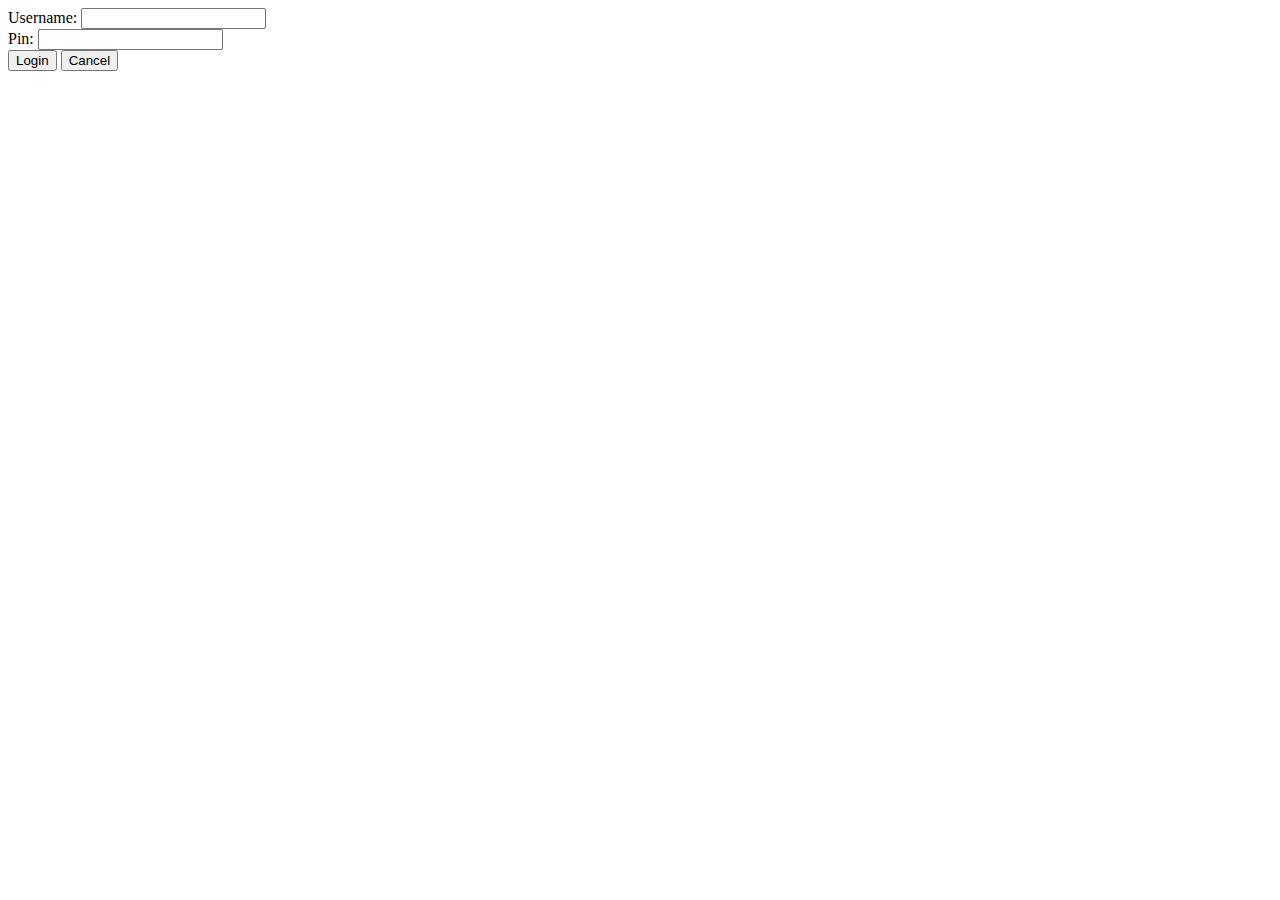
==== 11/index.html @ 5363a0f7 "Create index.html" ====
<!DOCTYPE html>
<html lang="en">
<head>
    <meta charset="UTF-8">
    <meta name="viewport" content="width=device-width, initial-scale=1.0">
    <title>Login Form</title>
    <link rel="stylesheet" href="./pertemuan10.css">
</head>
<body>
    <div id="app"></div>

    <script>
        const pbo = {
            // Model untuk database
            model: {
                mahasiswa: [
                    { username: 'silvy', pin: 'silvy17' },
                    { username: 'afrilia', pin: 'afrilia04' },
                    { username: 'salsadila', pin: 'salsadila05' },
                ],
                catalog: [
                    { name: 'Kacamata', price: 15000, image: 'https://id.pinterest.com/pin/910571618471405006/' },
                    { name: 'Ikat Rambut', price: 10000, image: 'https://id.pinterest.com/pin/910571618534409900/' },
                    { name: 'Headphones', price: 150000, image: 'https://acesse.one/b0CDv' },
                    { name: 'Kipas Angin Mini', price: 60000, image: 'https://id.pinterest.com/pin/164381455144700281/' },
                ],
            },
            // View untuk tampilan
            view: {
                signform: function () {
                    return `
                        <div class="input-form">
                            Username: <input type='text' id='username'><br/>
                            Pin: <input type='password' id='pin'><br/>
                            <button id='login'>Login</button>
                            <button id='cancel'>Cancel</button>
                        </div>
                    `;
                },
                catalog: function () {
                    const items = pbo.model.catalog.map(item => `
                        <div class="catalog-item">
                            <img src="${item.image}" alt="${item.name}">
                            <h3>${item.name}</h3>
                            <p>Rp ${item.price.toLocaleString()}</p>
                        </div>
                    `).join('');
                    return `
                        <div class="catalog">
                            <h2>Catalog</h2>
                            ${items}
                        </div>
                    `;
                },
            },

            // Controller untuk perlakuan terhadap view dan database
            controller: {
                init: function () {
                    const app = document.getElementById('app');
                    app.innerHTML = pbo.view.signform();
                    
                    document.getElementById('login').addEventListener('click', this.signin);
                    document.getElementById('cancel').addEventListener('click', this.signout);
                },
                
                signin: function () {
                    const username = document.getElementById('username').value;
                    const pin = document.getElementById('pin').value;

                    const userFound = pbo.model.mahasiswa.find(
                        (user) => user.username === username && user.pin === pin
                    );

                    if (userFound) {
                        alert('Login berhasil!');
                        pbo.controller.showCatalog(); // Menampilkan katalog setelah login berhasil
                    } else {
                        alert('Username atau Pin salah!');
                    }
                },
                
                signout: function () {
                    document.getElementById('username').value = '';
                    document.getElementById('pin').value = '';
                },

                showCatalog: function () {
                    const app = document.getElementById('app');
                    app.innerHTML = pbo.view.catalog();
                },
            },
        };

        // Inisialisasi programnya
        pbo.controller.init();
    </script>
</body>
</html>
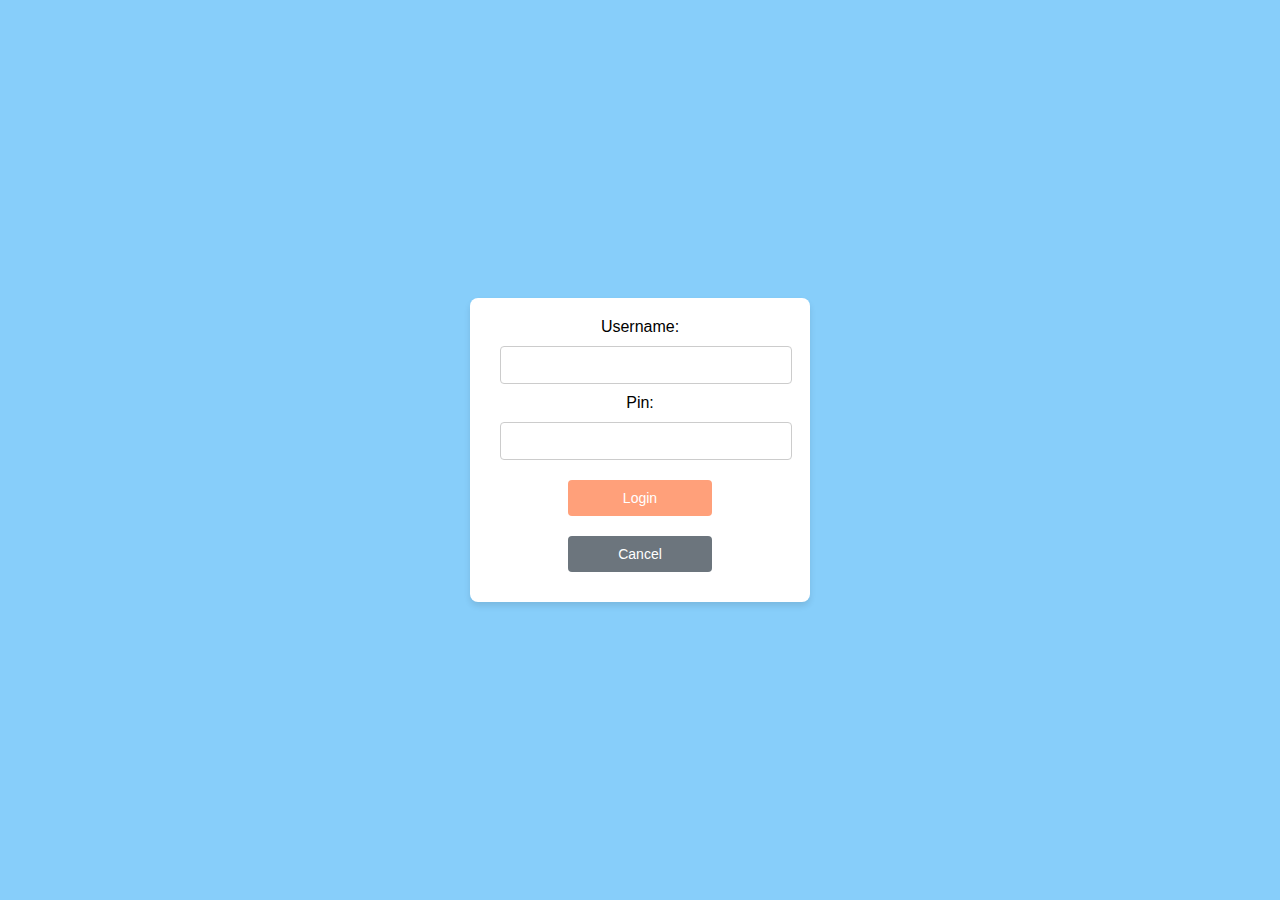
==== commit a9deb113: "Update index.html" ====
--- a/11/index.html
+++ b/11/index.html
@@ -4,7 +4,7 @@
     <meta charset="UTF-8">
     <meta name="viewport" content="width=device-width, initial-scale=1.0">
     <title>Login Form</title>
-    <link rel="stylesheet" href="./pertemuan10.css">
+    <link rel="stylesheet" href="./pertemuan11.css">
 </head>
 <body>
     <div id="app"></div>
--- a/11/pertemuan11.css
+++ b/11/pertemuan11.css
@@ -0,0 +1,117 @@
+body {
+    font-family: Arial, sans-serif;
+    background-color: #87CEFA;
+    margin: 0;
+    padding: 0;
+    display: flex;
+    justify-content: center;
+    align-items: center;
+    height: 100vh;
+}
+
+.input-form {
+    background-color: #ffffff;
+    padding: 20px;
+    border-radius: 8px;
+    box-shadow: 0 4px 6px rgba(0, 0, 0, 0.1);
+    width: 300px;
+    text-align: center;
+}
+
+input {
+    width: 90%;
+    max-width: 90%;
+    padding: 10px;
+    margin: 10px;
+    border: 1px solid #ccc;
+    border-radius: 4px;
+    font-size: 14px;
+}
+
+button {
+    width: 48%;
+    padding: 10px;
+    margin: 10px 1%;
+    border: none;
+    border-radius: 4px;
+    font-size: 14px;
+    cursor: pointer;
+    background-color: #FFA07A;
+    color: white;
+    transition: background-color 0.3s;
+}
+
+button:hover {
+    background-color: #8B0000;
+    transform: translateY(-3px);
+}
+
+button#cancel {
+    background-color: #6c757d;
+}
+
+button#cancel:hover {
+    background-color: #5a6268;
+}
+
+/* CSS untuk katalog barang */
+.catalog {
+    background-color: #ffffff;
+    padding: 20px;
+    border-radius: 8px;
+    box-shadow: 0 4px 6px rgba(0, 0, 0, 0.1);
+    width: 400px;
+    text-align: center;
+}
+
+.catalog h2 {
+    margin-bottom: 20px;
+    color: #333;
+    font-size: 22px;
+}
+
+.catalog-item {
+    background-color: #f9f9f9;
+    border: 1px solid #ddd;
+    padding: 10px;
+    margin: 10px 0;
+    border-radius: 4px;
+    text-align: left;
+}
+
+.catalog-item h3 {
+    margin: 0;
+    color: #555;
+    font-size: 18px;
+}
+
+.catalog-item p {
+    margin: 5px 0 0;
+    color: #777;
+    font-size: 14px;
+}
+
+button#back {
+    width: 100%;
+    padding: 10px;
+    margin-top: 10px;
+    border: none;
+    border-radius: 4px;
+    font-size: 14px;
+    cursor: pointer;
+    background-color: #6c757d;
+    color: white;
+    transition: background-color 0.3s;
+}
+
+button#back:hover {
+    background-color: #5a6268;
+    transform: translateY(-3px);
+}
+
+.catalog-item img {
+    width: 100px;
+    height: auto;
+    display: block;
+    margin: 10px auto;
+}
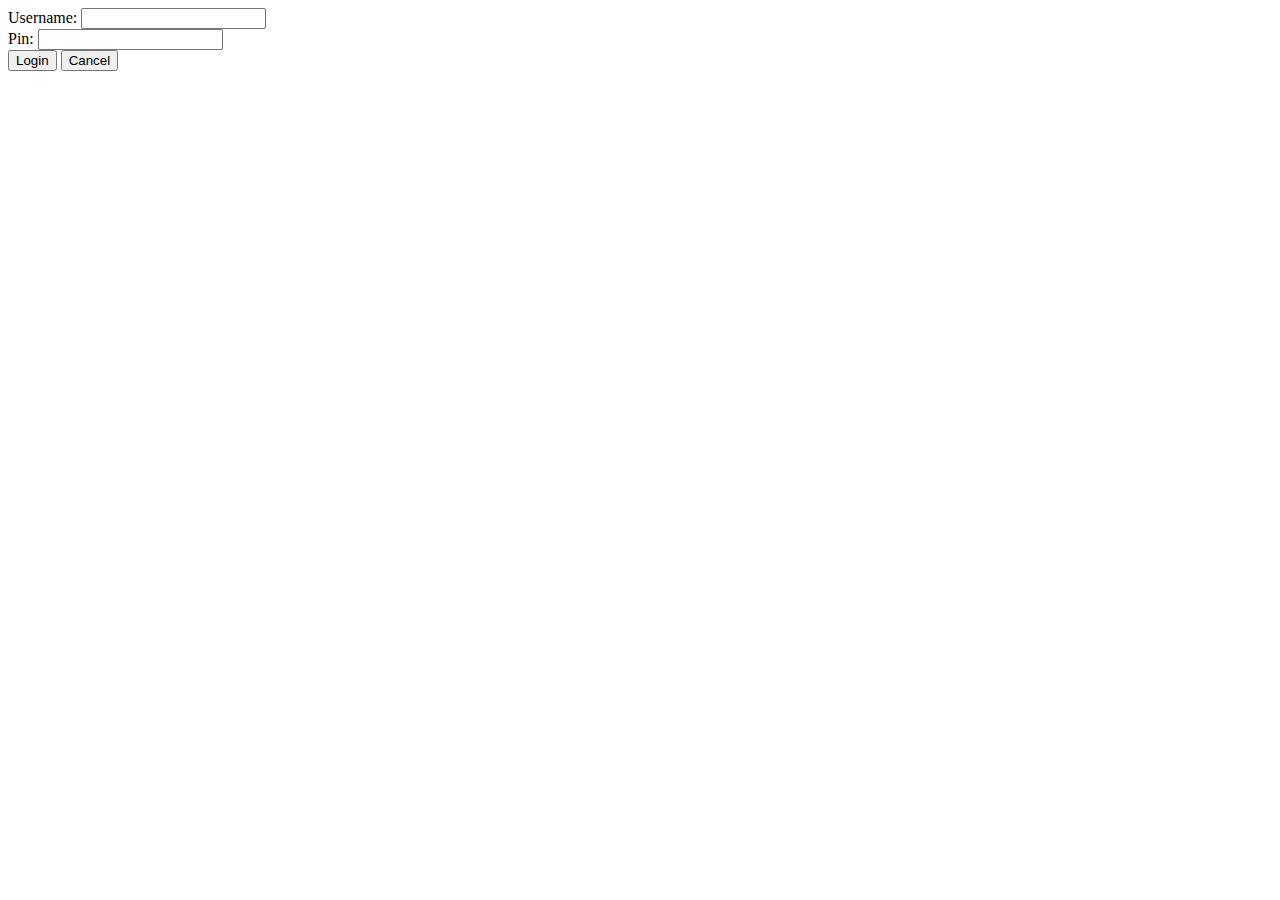
==== commit 8bb603ae: "Update index.html" ====
--- a/11/index.html
+++ b/11/index.html
@@ -4,7 +4,7 @@
     <meta charset="UTF-8">
     <meta name="viewport" content="width=device-width, initial-scale=1.0">
     <title>Login Form</title>
-    <link rel="stylesheet" href="./pertemuan11.css">
+    <link rel="stylesheet" href="./css/pertemuan11.css">
 </head>
 <body>
     <div id="app"></div>
